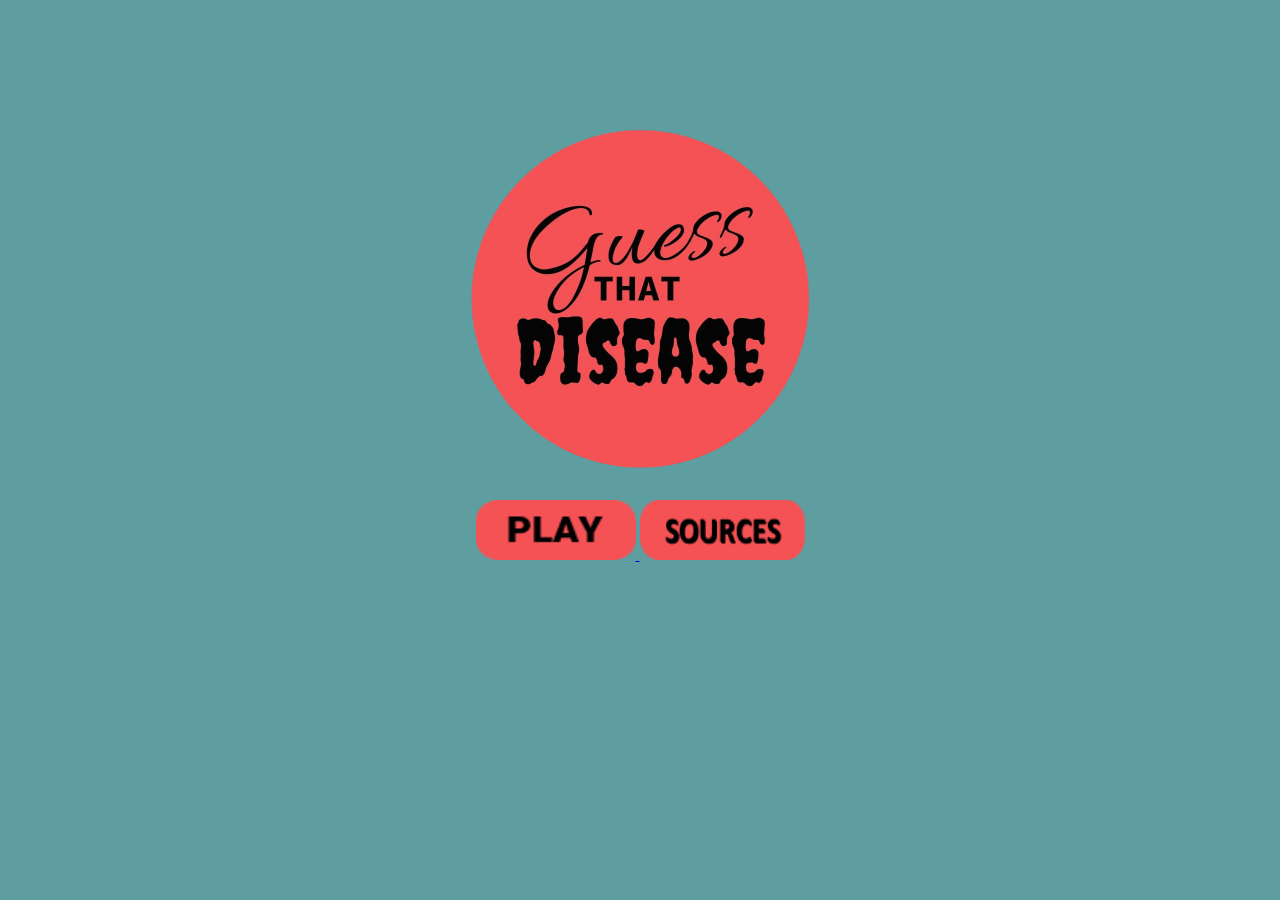
==== index.html @ c2c691c3 "added stuff" ====
<!DOCTYPE html>
<html>
    <head>
        <link rel="stylesheet" href="index.css">
        <script src="https://ajax.googleapis.com/ajax/libs/jquery/3.2.1/jquery.min.js"></script>
        <script src="index.js"></script>
        <title>Guess that disease!</title>
    </head>
    
    <body>
        <img src="titleImage.png" class="title">
        <div class="images">
            <a href="question1.html">
                <img src="playButton.png" class="playButton">
            </a>
            <a href="sourcesPage.html">
                <img src="sources.png" class="sourcesButton">
            </a>
        </div>
        
    </body>
</html>
---- index.css ----
body {
    background-color: cadetblue;
}

.images{
    text-align: center;
}

.title {
    width: 400px;
    height: 400px;
    display: block;
    margin: auto;
    margin-top: 100px;
}

.playButton {
    width: 160px;
    height: 60px;
    display: inline-block;
    margin: auto;
/*    padding-left: 500px;*/
}

.sourcesButton {
    width: 165px;
    height: 60px;
    display: inline-block;
    margin: auto;
/*    padding-left: 700px;*/
}

#menu {
    text-align: center;
    margin: auto;
}

.smallpox {
    width: 160px;
    height: 50px;
    padding-right: 10px;
}

.leprosy {
    width: 160px;
    height: 50px;
    padding-right: 10px;
}

.diabetes {
    width: 160px;
    height: 50px;
}

.asthma {
    width: 160px;
    height: 50px;
}

.autism {
    width: 160px;
    height: 50px;
}

.cancer {
    width: 160px;
    height: 50px;
}

.cysticfibrosis {
    width: 160px;
    height: 50px;
}

.elephantiasis {
    width: 160px;
    height: 50px;
}

.flu {
    width: 160px;
    height: 50px;
}

.prosopagnosia {
    width: 160px;
    height: 50px;
}

.necrotizingfaciitis {
    width: 160px;
    height: 50px;
}

.phossyjaw {
    width: 160px;
    height: 50px;
}

.diabetes {
    width: 160px;
    height: 50px;
}

.tryAgain {
    width: 160px;
    height: 45px;
}

.verdana {
    font-family: "Verdana", Times, sans-serif;
}
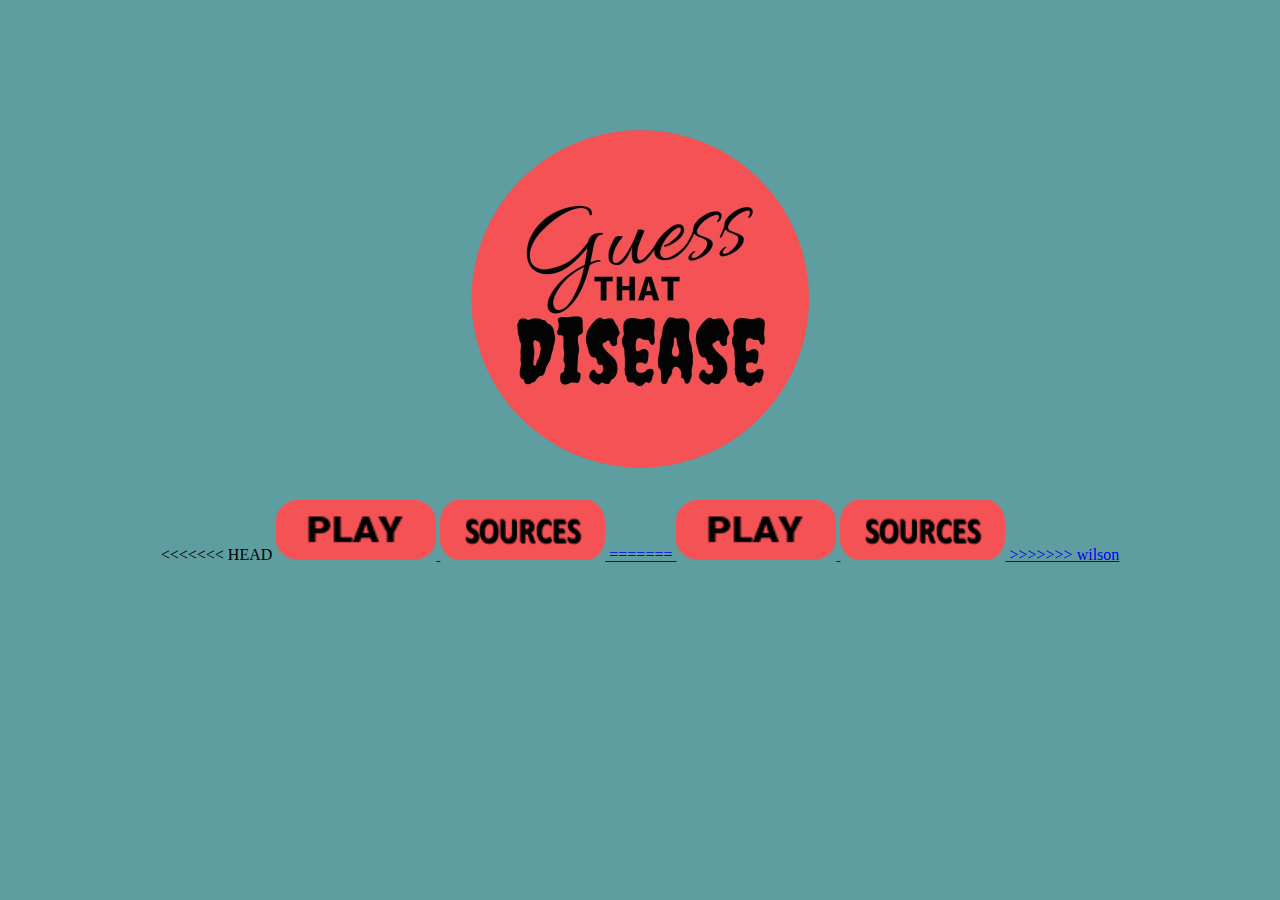
==== commit 88d6264c: "Merge branch 'wilson'" ====
--- a/index.html
+++ b/index.html
@@ -10,11 +10,19 @@
     <body>
         <img src="titleImage.png" class="title">
         <div class="images">
+<<<<<<< HEAD
+            <a href="linked.html">
+                <img src="playButton.png" class="playButton">
+            </a>
+            <a href="sourcesPage.html">
+                <img src="sourcesButton.png" class="sourcesButton">
+=======
             <a href="question1.html">
                 <img src="playButton.png" class="playButton">
             </a>
             <a href="sourcesPage.html">
                 <img src="sources.png" class="sourcesButton">
+>>>>>>> wilson
             </a>
         </div>
         
--- a/index.css
+++ b/index.css
@@ -28,6 +28,8 @@
     display: inline-block;
     margin: auto;
 /*    padding-left: 700px;*/
+<<<<<<< HEAD
+=======
 }
 
 #menu {
@@ -109,4 +111,5 @@
 
 .verdana {
     font-family: "Verdana", Times, sans-serif;
+>>>>>>> wilson
 }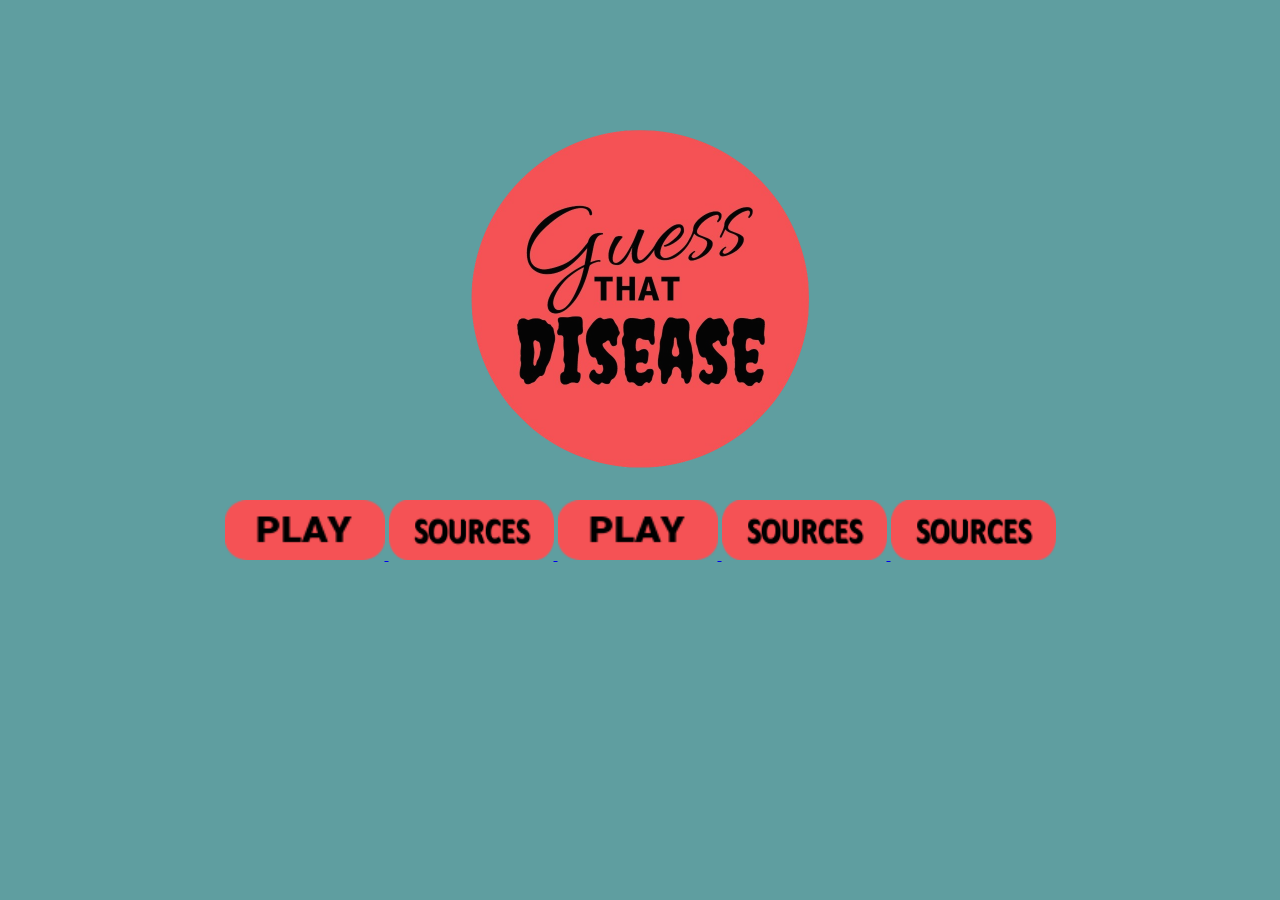
==== commit 4af4154e: "Merge branch 'master' of https://github.com/olhyatt/guessThatDisease" ====
--- a/index.html
+++ b/index.html
@@ -10,19 +10,17 @@
     <body>
         <img src="titleImage.png" class="title">
         <div class="images">
-<<<<<<< HEAD
             <a href="linked.html">
                 <img src="playButton.png" class="playButton">
             </a>
             <a href="sourcesPage.html">
                 <img src="sourcesButton.png" class="sourcesButton">
-=======
             <a href="question1.html">
                 <img src="playButton.png" class="playButton">
             </a>
             <a href="sourcesPage.html">
                 <img src="sources.png" class="sourcesButton">
->>>>>>> wilson
+                <img src="sources.png" class="sourcesButton">
             </a>
         </div>
         
--- a/index.css
+++ b/index.css
@@ -28,8 +28,6 @@
     display: inline-block;
     margin: auto;
 /*    padding-left: 700px;*/
-<<<<<<< HEAD
-=======
 }
 
 #menu {
@@ -111,5 +109,4 @@
 
 .verdana {
     font-family: "Verdana", Times, sans-serif;
->>>>>>> wilson
 }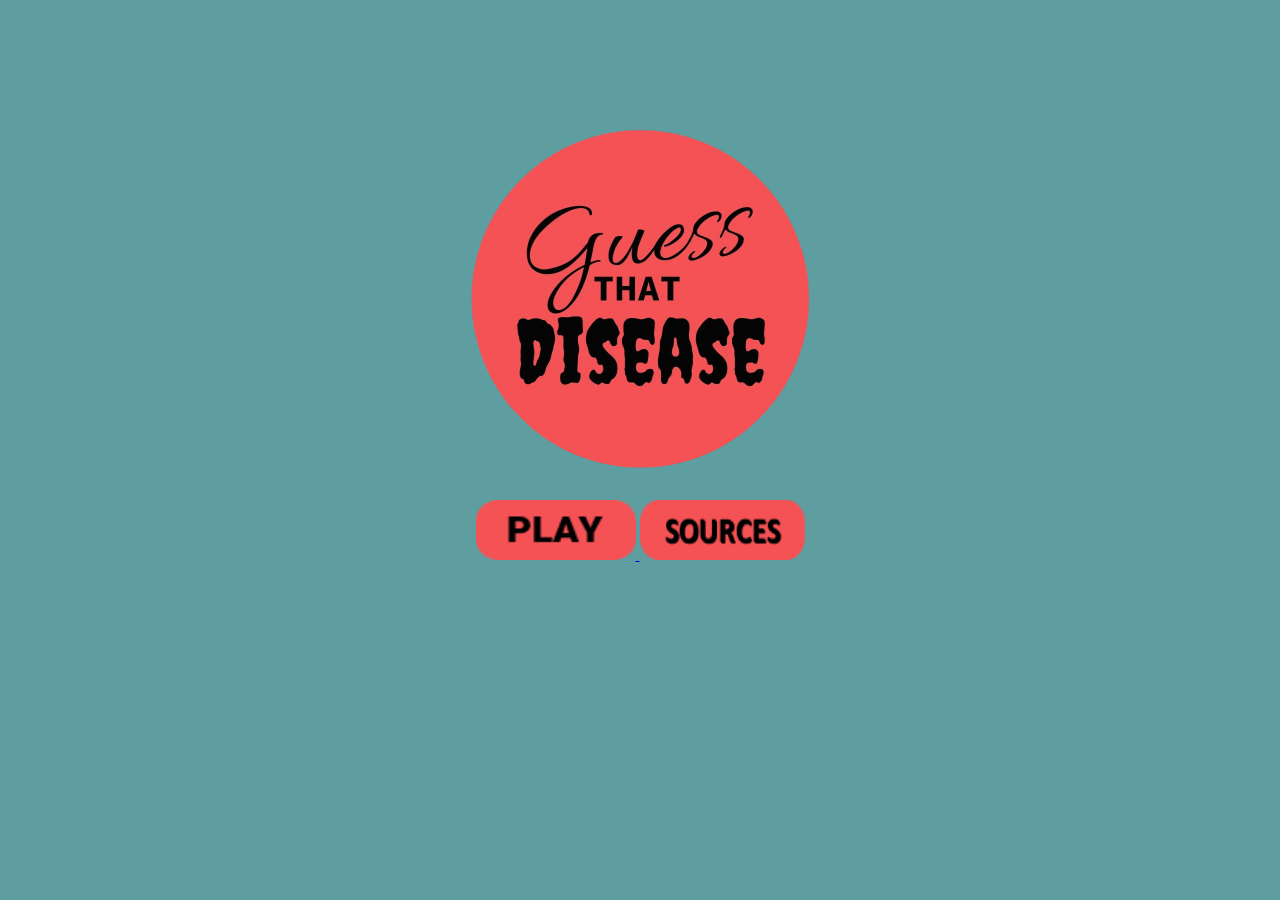
==== commit 2b48ca81: "sizes" ====
--- a/index.html
+++ b/index.html
@@ -10,17 +10,11 @@
     <body>
         <img src="titleImage.png" class="title">
         <div class="images">
-            <a href="linked.html">
+            <a href="question1.html">
                 <img src="playButton.png" class="playButton">
             </a>
             <a href="sourcesPage.html">
                 <img src="sourcesButton.png" class="sourcesButton">
-            <a href="question1.html">
-                <img src="playButton.png" class="playButton">
-            </a>
-            <a href="sourcesPage.html">
-                <img src="sources.png" class="sourcesButton">
-                <img src="sources.png" class="sourcesButton">
             </a>
         </div>
         
--- a/index.css
+++ b/index.css
@@ -68,12 +68,12 @@
 }
 
 .cysticfibrosis {
-    width: 160px;
+    width: 220px;
     height: 50px;
 }
 
 .elephantiasis {
-    width: 160px;
+    width: 220px;
     height: 50px;
 }
 
@@ -83,17 +83,22 @@
 }
 
 .prosopagnosia {
-    width: 160px;
+    width: 220px;
     height: 50px;
 }
 
 .necrotizingfaciitis {
-    width: 160px;
+    width: 320px;
     height: 50px;
 }
 
 .phossyjaw {
-    width: 160px;
+    width: 180px;
+    height: 50px;
+}
+
+.obesity {
+    width: 150px;
     height: 50px;
 }
 
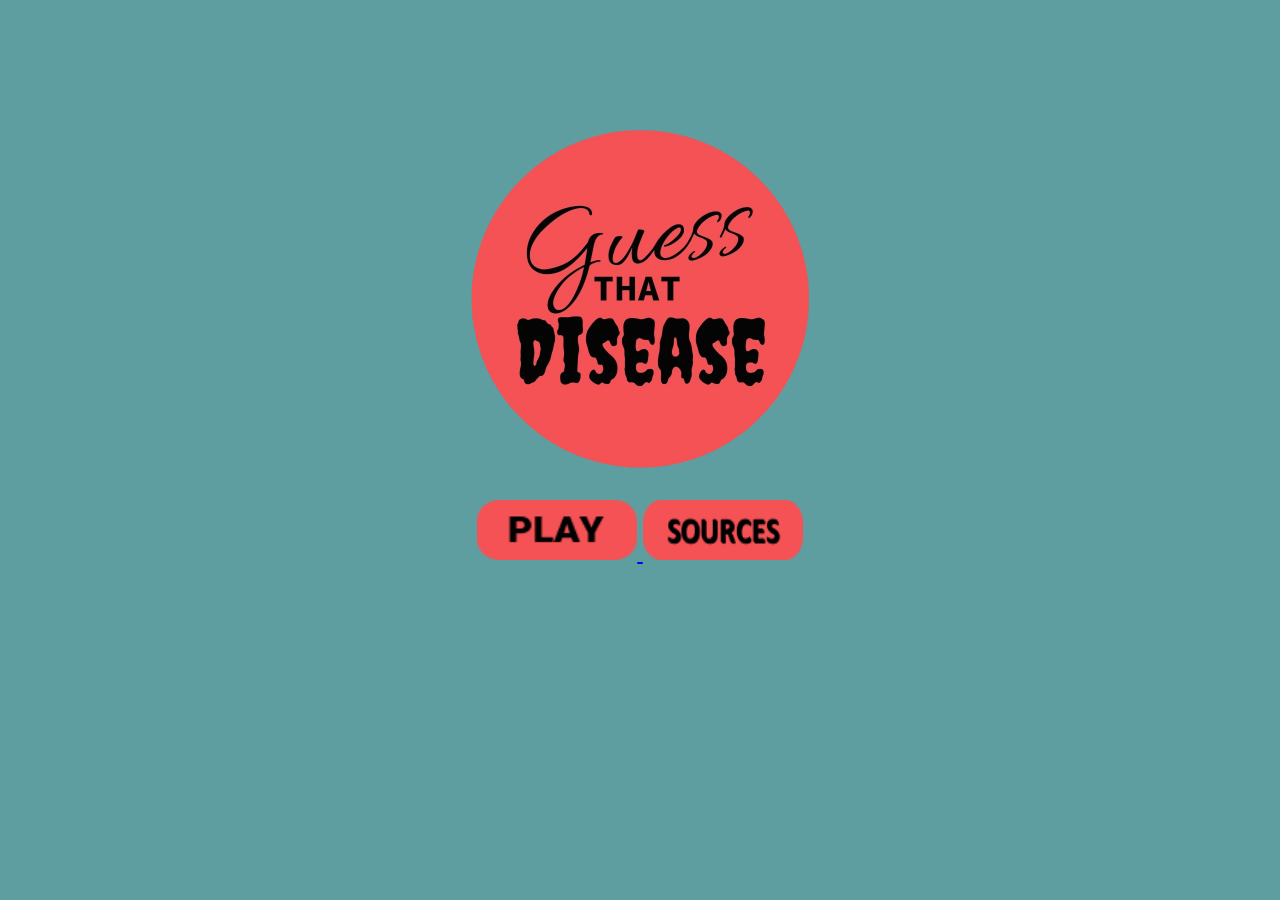
==== commit 0bd6b110: "source page" ====
--- a/index.html
+++ b/index.html
@@ -10,13 +10,15 @@
     <body>
         <img src="titleImage.png" class="title">
         <div class="images">
-            <a href="question1.html">
+            <a href="linked.html">
                 <img src="playButton.png" class="playButton">
             </a>
             <a href="sourcesPage.html">
-                <img src="sourcesButton.png" class="sourcesButton">
+                <img src="sources.png" class="sourcesButton">
             </a>
+            
+           
         </div>
-        
+            
     </body>
-</html>+</html>
--- a/index.css
+++ b/index.css
@@ -1,5 +1,6 @@
 body {
     background-color: cadetblue;
+    font-size: 22px;
 }
 
 .images{
@@ -23,95 +24,23 @@
 }
 
 .sourcesButton {
-    width: 165px;
+    width: 160px;
     height: 60px;
     display: inline-block;
     margin: auto;
 /*    padding-left: 700px;*/
 }
 
-#menu {
-    text-align: center;
-    margin: auto;
+.sourcesPage {
+    font-size: 36px;
+    background-color: black;
+    text-decoration-color: crimson;
+
 }
-
-.smallpox {
-    width: 160px;
-    height: 50px;
-    padding-right: 10px;
-}
-
-.leprosy {
-    width: 160px;
-    height: 50px;
-    padding-right: 10px;
-}
-
-.diabetes {
-    width: 160px;
-    height: 50px;
-}
-
-.asthma {
-    width: 160px;
-    height: 50px;
-}
-
-.autism {
-    width: 160px;
-    height: 50px;
-}
-
-.cancer {
-    width: 160px;
-    height: 50px;
-}
-
-.cysticfibrosis {
-    width: 220px;
-    height: 50px;
-}
-
-.elephantiasis {
-    width: 220px;
-    height: 50px;
-}
-
-.flu {
-    width: 160px;
-    height: 50px;
-}
-
-.prosopagnosia {
-    width: 220px;
-    height: 50px;
-}
-
-.necrotizingfaciitis {
-    width: 320px;
-    height: 50px;
-}
-
-.phossyjaw {
-    width: 180px;
-    height: 50px;
-}
-
-.obesity {
-    width: 150px;
-    height: 50px;
-}
-
-.diabetes {
-    width: 160px;
-    height: 50px;
-}
-
-.tryAgain {
-    width: 160px;
-    height: 45px;
-}
-
-.verdana {
-    font-family: "Verdana", Times, sans-serif;
-}+    
+    
+    
+    
+    
+    
+    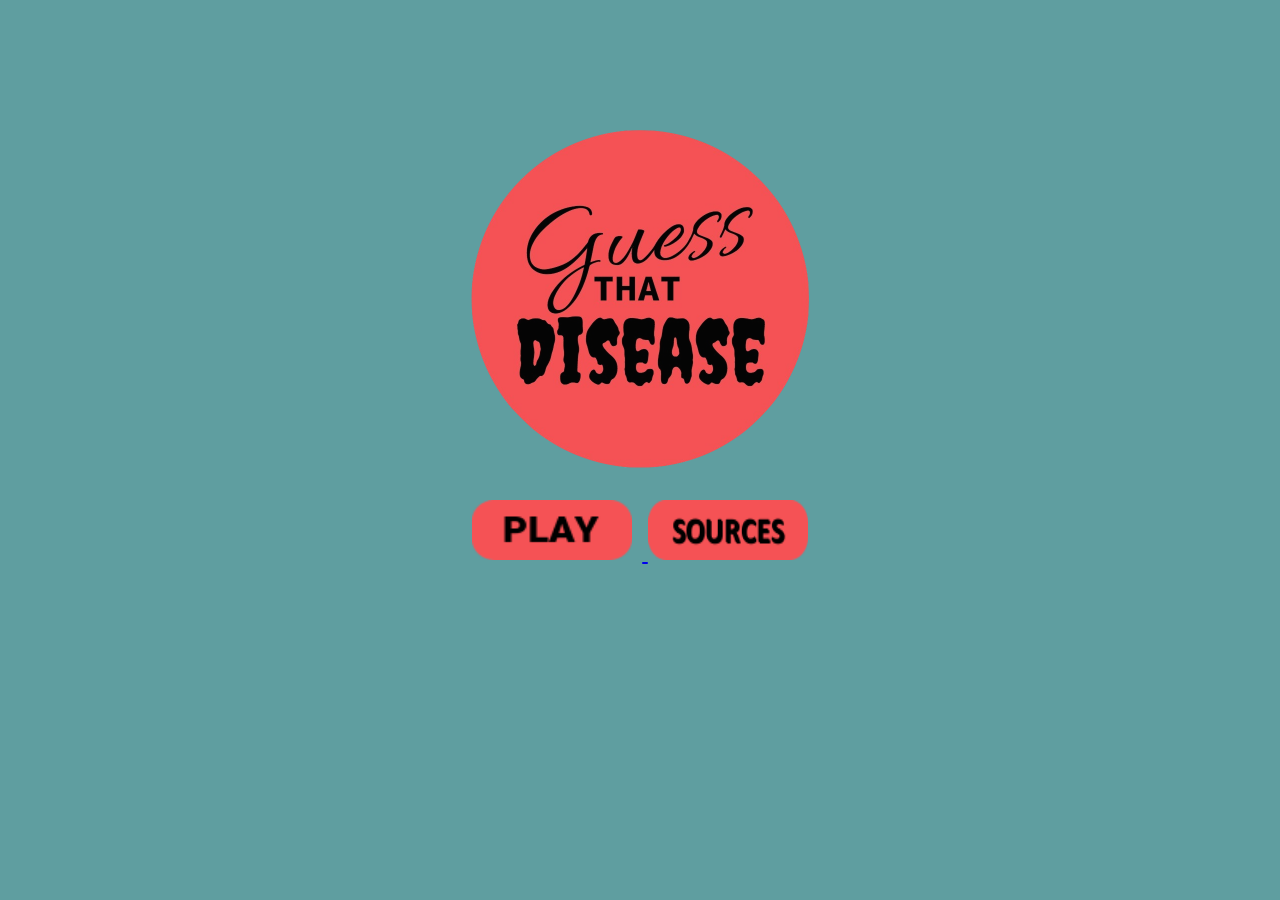
==== commit a9f7a403: "added opaque border around text" ====
--- a/index.html
+++ b/index.html
@@ -10,15 +10,12 @@
     <body>
         <img src="titleImage.png" class="title">
         <div class="images">
-            <a href="linked.html">
+            <a href="question1.html">
                 <img src="playButton.png" class="playButton">
             </a>
             <a href="sourcesPage.html">
-                <img src="sources.png" class="sourcesButton">
+                <img src="sourcesButton.png" class="sourcesButton">
             </a>
-            
-           
-        </div>
-            
+        </div>    
     </body>
 </html>
--- a/index.css
+++ b/index.css
@@ -20,7 +20,7 @@
     height: 60px;
     display: inline-block;
     margin: auto;
-/*    padding-left: 500px;*/
+    padding-right: 10px;
 }
 
 .sourcesButton {
@@ -28,19 +28,108 @@
     height: 60px;
     display: inline-block;
     margin: auto;
-/*    padding-left: 700px;*/
+}
+
+#menu {
+    text-align: center;
+    margin: auto;
+}
+
+.box {
+    margin: auto;
+    margin-bottom: 20px;
+    font-size: 20px;
+    background-color: #436f70;
+    width: 70%;
+    opacity: 0.7;
+    border-bottom: #F55255 5px solid;
+}
+
+.smallpox {
+    width: 160px;
+    height: 50px;
+    padding-right: 10px;
+}
+
+.leprosy {
+    width: 160px;
+    height: 50px;
+    padding-right: 10px;
+}
+
+.diabetes {
+    width: 160px;
+    height: 50px;
+}
+
+.asthma {
+    width: 160px;
+    height: 50px;
+}
+
+.autism {
+    width: 140px;
+    height: 50px;
+}
+
+.cancer {
+    width: 160px;
+    height: 50px;
+}
+
+.cysticfibrosis {
+    width: 220px;
+    height: 50px;
+}
+
+.elephantiasis {
+    width: 220px;
+    height: 50px;
+}
+
+.flu {
+    width: 75px;
+    height: 50px;
+    margin-right: 5px;
+}
+
+.prosopagnosia {
+    width: 220px;
+    height: 50px;
+}
+
+.necrotizingfaciitis {
+    width: 360px;
+    height: 50px;
+    margin-right: 5px;
+}
+
+.phossyjaw {
+    width: 180px;
+    height: 50px;
+}
+
+.obesity {
+    width: 150px;
+    height: 50px;
+}
+
+.diabetes {
+    width: 160px;
+    height: 50px;
+}
+
+.tryAgain {
+    width: 185px;
+    height: 45px;
+}
+
+.verdana {
+    font-family: "Verdana", Times, sans-serif;
 }
 
 .sourcesPage {
     font-size: 36px;
     background-color: black;
     text-decoration-color: crimson;
-
 }
-    
-    
-    
-    
-    
-    
-    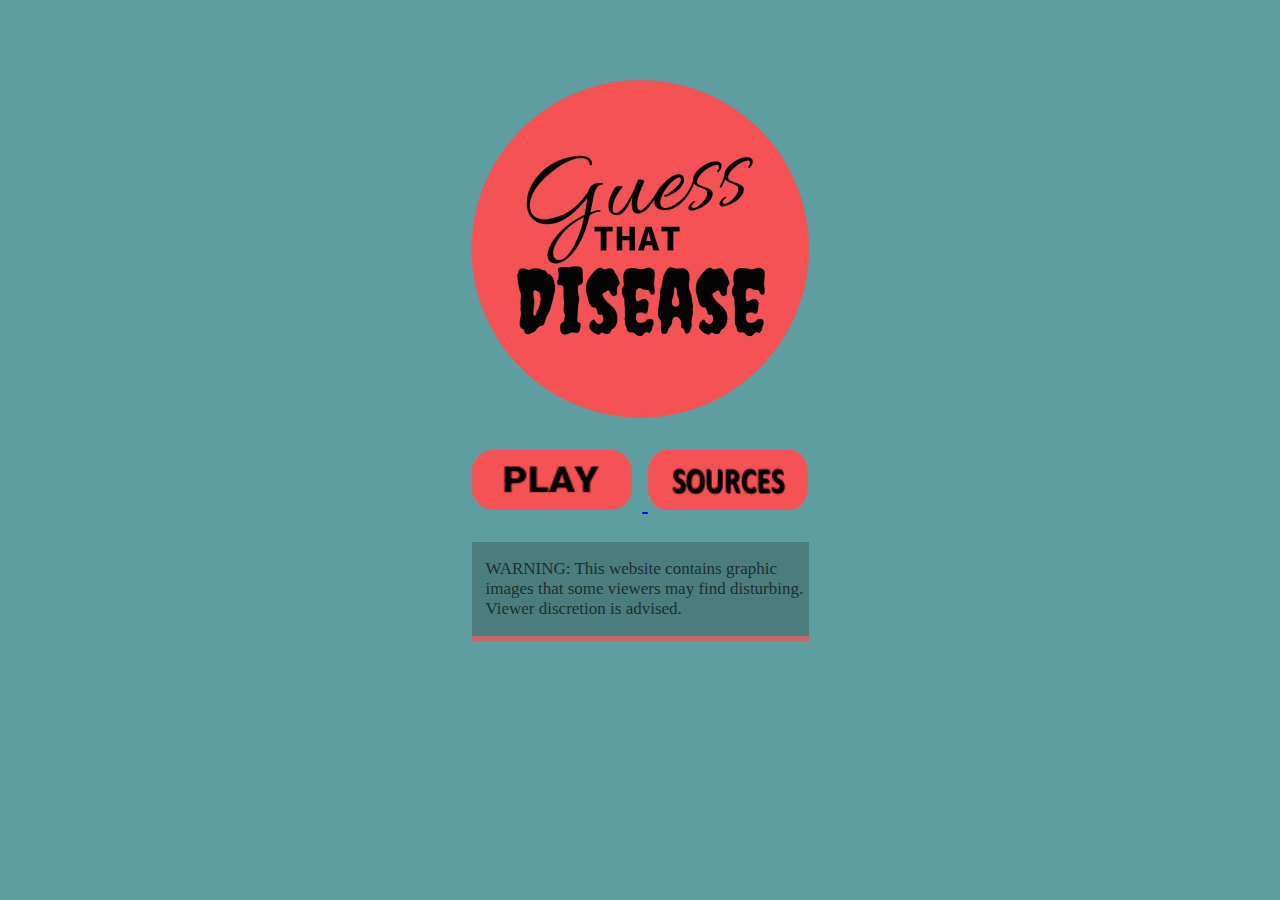
==== commit a3a1d4a5: "added disclaimer" ====
--- a/index.html
+++ b/index.html
@@ -16,6 +16,9 @@
             <a href="sourcesPage.html">
                 <img src="sourcesButton.png" class="sourcesButton">
             </a>
-        </div>    
+        </div><br>
+        <div class="disclaimer">
+            <p class="verdana">WARNING: This website contains graphic images that some viewers may find disturbing. Viewer discretion is advised.</p>
+        </div>
     </body>
 </html>
--- a/index.css
+++ b/index.css
@@ -12,7 +12,7 @@
     height: 400px;
     display: block;
     margin: auto;
-    margin-top: 100px;
+    margin-top: 50px;
 }
 
 .playButton {
@@ -33,6 +33,18 @@
 #menu {
     text-align: center;
     margin: auto;
+}
+
+.disclaimer {
+    margin: auto;
+    font-size: 17px;
+    padding-top: 0.1px;
+    padding-left: 14px;
+    padding-right: 3px;
+    background-color: #436f70;
+    width: 320px;
+    opacity: 0.7;
+    border-bottom: #F55255 5px solid;
 }
 
 .box {
